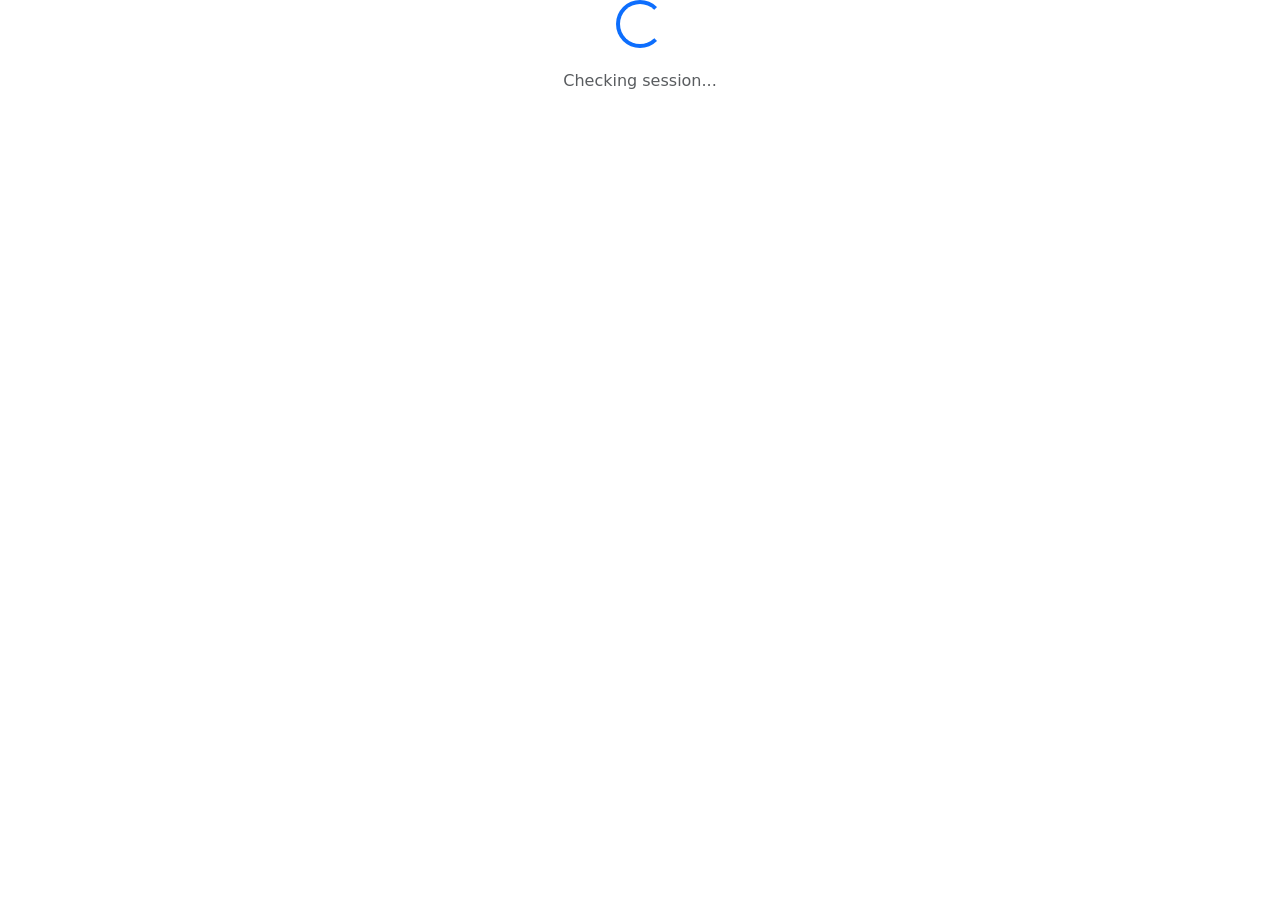
==== staff-portal/index.html @ d9aadce9 "Add files via upload" ====
<!DOCTYPE html>
<html lang="en">
<head>
    <meta charset="UTF-8">
    <meta name="viewport" content="width=device-width, initial-scale=1.0">
    <title>Staff Portal | S S Enterprises</title>
    <meta name="robots" content="noindex, nofollow">

    <!-- Bootstrap 5 CSS -->
    <link href="https://cdn.jsdelivr.net/npm/bootstrap@5.3.0/dist/css/bootstrap.min.css" rel="stylesheet">
    <!-- Font Awesome Icons -->
    <link href="https://cdnjs.cloudflare.com/ajax/libs/font-awesome/6.4.0/css/all.min.css" rel="stylesheet">
    <!-- Portal Custom CSS -->
    <link rel="stylesheet" href="../css/portal.css">
</head>
<body class="portal-body">

    <!-- Auth Check Overlay (shown until Firebase confirms auth state) -->
    <div id="authCheckOverlay" class="portal-loading-overlay">
        <div class="text-center">
            <div class="spinner-border text-primary" style="width:3rem;height:3rem;" role="status"></div>
            <p class="mt-3 text-muted">Checking session...</p>
        </div>
    </div>

    <!-- ================= LOGIN SCREEN ================= -->
    <div id="loginScreen" class="d-none d-flex align-items-center justify-content-center p-3">
        <div class="card login-card shadow-lg border-0 p-4 fade-in">
            <div class="card-body text-center">
                <img src="../images/logo_1.jpg" alt="S S Enterprises" class="rounded-circle login-logo mb-3 shadow-sm">
                <h4 class="fw-bold text-navy mb-1">Staff Portal</h4>
                <p class="text-muted small mb-4">Sign in with your staff credentials</p>

                <div id="loginError" class="alert alert-danger py-2 small d-none" role="alert"></div>

                <form id="loginForm" class="text-start">
                    <div class="mb-3">
                        <label class="form-label small fw-semibold">Email Address</label>
                        <input type="email" class="form-control" id="loginEmail" placeholder="staff@ssenterprises.com" required>
                    </div>
                    <div class="mb-4">
                        <label class="form-label small fw-semibold">Password</label>
                        <input type="password" class="form-control" id="loginPassword" placeholder="••••••••" required>
                    </div>
                    <button type="submit" class="btn btn-primary w-100 rounded-pill py-2 fw-semibold" id="loginBtn">
                        <i class="fas fa-sign-in-alt me-2"></i>Login
                    </button>
                </form>
            </div>
        </div>
    </div>

    <!-- ================= DASHBOARD SCREEN ================= -->
    <div id="dashboardScreen" class="d-none">

        <!-- Topbar -->
        <nav class="portal-topbar py-3">
            <div class="container d-flex justify-content-between align-items-center">
                <div class="d-flex align-items-center">
                    <img src="../images/logo_1.jpg" alt="S S Enterprises" class="rounded-circle portal-brand-icon me-2 shadow-sm">
                    <div>
                        <span class="fw-bold text-navy d-block lh-1">S S ENTERPRISES</span>
                        <small class="text-muted" style="font-size: 0.75rem;">STAFF PORTAL</small>
                    </div>
                </div>
                <button class="btn btn-outline-danger rounded-pill px-3" id="logoutBtn">
                    <i class="fas fa-sign-out-alt me-2"></i>Logout
                </button>
            </div>
        </nav>

        <div class="container py-4 py-md-5">
            <!-- Welcome + Actions -->
            <div class="mb-4 fade-in">
                <h3 class="fw-bold text-navy mb-1">Welcome Staff 👋</h3>
                <p class="text-muted">Manage job posters from your dashboard below.</p>
            </div>

            <div class="row g-3 mb-5">
                <div class="col-md-6">
                    <div class="card dashboard-action-card shadow-sm p-4 h-100" id="uploadNewJobBtn">
                        <div class="d-flex align-items-center">
                            <div class="dashboard-icon-circle me-3">
                                <i class="fas fa-cloud-upload-alt fa-lg"></i>
                            </div>
                            <div>
                                <h5 class="fw-bold mb-1">Upload New Job</h5>
                                <p class="text-muted small mb-0">Add a new job poster to the website</p>
                            </div>
                        </div>
                    </div>
                </div>
                <div class="col-md-6">
                    <div class="card dashboard-action-card shadow-sm p-4 h-100" id="manageJobsBtn">
                        <div class="d-flex align-items-center">
                            <div class="dashboard-icon-circle me-3">
                                <i class="fas fa-tasks fa-lg"></i>
                            </div>
                            <div>
                                <h5 class="fw-bold mb-1">Manage Jobs</h5>
                                <p class="text-muted small mb-0">Replace or delete existing job posters</p>
                            </div>
                        </div>
                    </div>
                </div>
            </div>

            <!-- Job Management Grid -->
            <h5 class="fw-bold text-navy mb-3"><i class="fas fa-briefcase text-primary me-2"></i>Posted Jobs</h5>
            <div id="jobsManageContainer" class="row g-3"></div>
        </div>
    </div>

    <!-- ================= UPLOAD / REPLACE JOB MODAL ================= -->
    <div class="modal fade" id="uploadJobModal" tabindex="-1" aria-hidden="true">
        <div class="modal-dialog modal-dialog-centered">
            <div class="modal-content rounded-4 border-0 shadow-lg">
                <div class="modal-header border-0">
                    <h5 class="modal-title fw-bold" id="uploadModalTitle">Upload New Job</h5>
                    <button type="button" class="btn-close" data-bs-dismiss="modal" aria-label="Close"></button>
                </div>
                <form id="jobForm">
                    <div class="modal-body">
                        <input type="hidden" id="editingJobId">
                        <input type="hidden" id="editingCreatedAt">

                        <label class="form-label small fw-semibold">Job Poster Image</label>
                        <div class="drop-zone mb-3" id="dropZone">
                            <div id="dropZoneContent">
                                <i class="fas fa-cloud-upload-alt fa-2x text-primary mb-2"></i>
                                <p class="mb-1 fw-semibold">Drag & drop image here</p>
                                <p class="text-muted small mb-0">or click to browse (JPG, JPEG, PNG, WEBP — max 5MB)</p>
                            </div>
                            <img id="previewImg" class="preview-img d-none" alt="Preview">
                        </div>
                        <input type="file" id="jobFileInput" accept=".jpg,.jpeg,.png,.webp,image/jpeg,image/png,image/webp" class="d-none">

                        <label class="form-label small fw-semibold">Posted Date</label>
                        <input type="date" class="form-control" id="postedDateInput" required>
                    </div>
                    <div class="modal-footer border-0">
                        <button type="button" class="btn btn-light rounded-pill px-4" data-bs-dismiss="modal">Cancel</button>
                        <button type="submit" class="btn btn-primary rounded-pill px-4" id="saveJobBtn">
                            <span class="spinner-border spinner-border-sm me-2 d-none" id="saveJobSpinner"></span>
                            Save
                        </button>
                    </div>
                </form>
            </div>
        </div>
    </div>

    <!-- ================= DELETE CONFIRMATION MODAL ================= -->
    <div class="modal fade" id="deleteConfirmModal" tabindex="-1" aria-hidden="true">
        <div class="modal-dialog modal-dialog-centered">
            <div class="modal-content rounded-4 border-0 shadow-lg">
                <div class="modal-body text-center p-4">
                    <i class="fas fa-exclamation-triangle fa-3x text-danger mb-3"></i>
                    <h5 class="fw-bold mb-2">Delete this job?</h5>
                    <p class="text-muted mb-0">This action cannot be undone. The job listing will be permanently removed.</p>
                </div>
                <div class="modal-footer border-0 justify-content-center pb-4">
                    <button type="button" class="btn btn-light rounded-pill px-4" data-bs-dismiss="modal">Cancel</button>
                    <button type="button" class="btn btn-danger rounded-pill px-4" id="confirmDeleteBtn">Delete</button>
                </div>
            </div>
        </div>
    </div>

    <!-- ================= TOAST CONTAINER ================= -->
    <div class="toast-container position-fixed bottom-0 end-0 p-3 portal-toast-container" id="portalToastContainer"></div>

    <!-- Bootstrap 5 JS Bundle -->
    <script src="https://cdn.jsdelivr.net/npm/bootstrap@5.3.0/dist/js/bootstrap.bundle.min.js"></script>
    <!-- Firebase SDK (Compat) -->
    <script src="https://www.gstatic.com/firebasejs/10.12.2/firebase-app-compat.js"></script>
    <script src="https://www.gstatic.com/firebasejs/10.12.2/firebase-auth-compat.js"></script>
    <script src="https://www.gstatic.com/firebasejs/10.12.2/firebase-firestore-compat.js"></script>
    <!-- Firebase / Cloudinary Config -->
    <script src="../js/firebase-config.js"></script>
    <!-- Portal Logic -->
    <script src="../js/portal.js"></script>
</body>
</html>
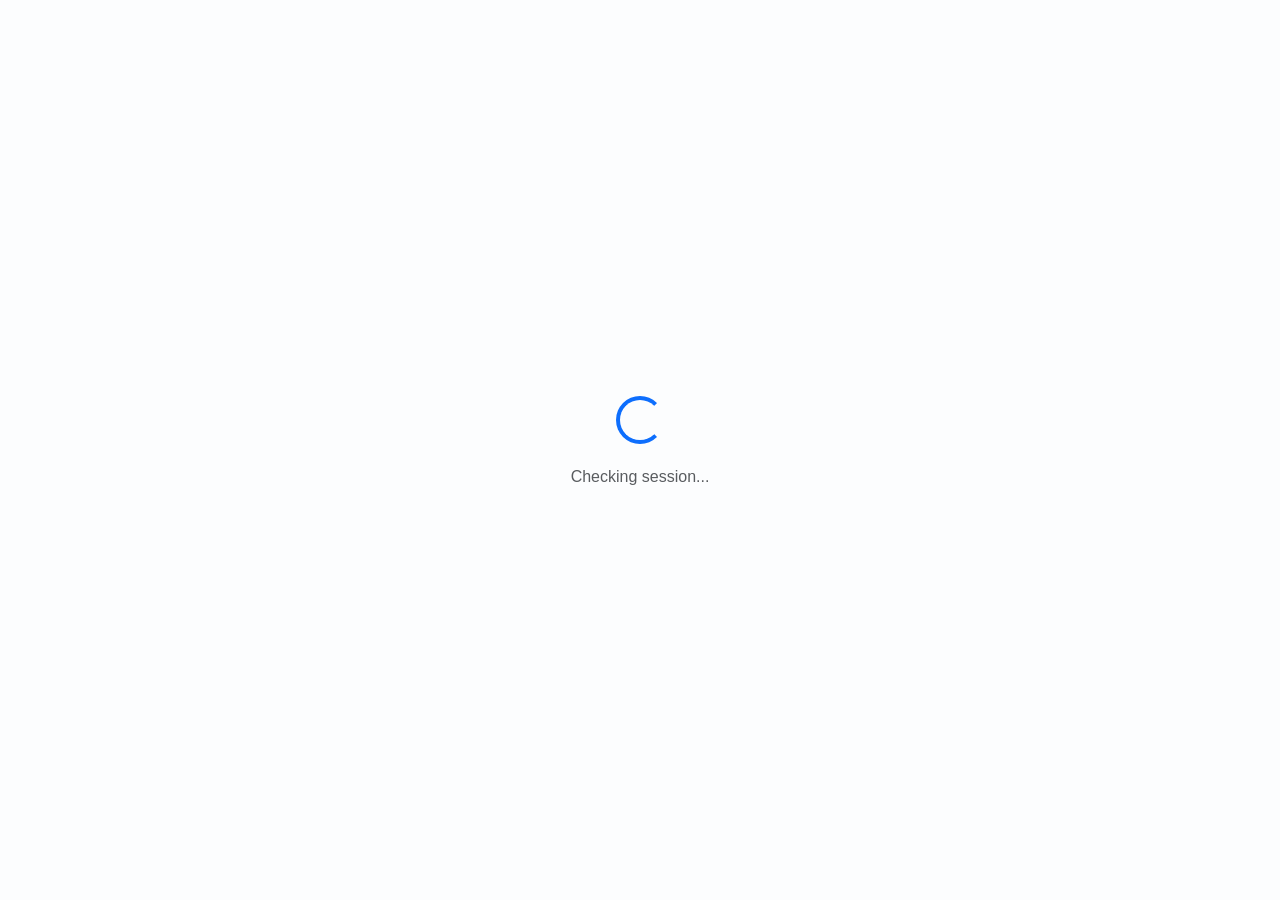
==== commit 10b11d58: "Update index.html" ====
--- a/staff-portal/index.html
+++ b/staff-portal/index.html
@@ -6,16 +6,19 @@
     <title>Staff Portal | S S Enterprises</title>
     <meta name="robots" content="noindex, nofollow">
 
-    <!-- Bootstrap 5 CSS -->
+    <!-- Bootstrap -->
     <link href="https://cdn.jsdelivr.net/npm/bootstrap@5.3.0/dist/css/bootstrap.min.css" rel="stylesheet">
-    <!-- Font Awesome Icons -->
+
+    <!-- Font Awesome -->
     <link href="https://cdnjs.cloudflare.com/ajax/libs/font-awesome/6.4.0/css/all.min.css" rel="stylesheet">
-    <!-- Portal Custom CSS -->
+
+    <!-- Portal CSS -->
     <link rel="stylesheet" href="../css/portal.css">
 </head>
+
 <body class="portal-body">
 
-    <!-- Auth Check Overlay (shown until Firebase confirms auth state) -->
+    <!-- ================= AUTH LOADING ================= -->
     <div id="authCheckOverlay" class="portal-loading-overlay">
         <div class="text-center">
             <div class="spinner-border text-primary" style="width:3rem;height:3rem;" role="status"></div>
@@ -23,162 +26,399 @@
         </div>
     </div>
 
-    <!-- ================= LOGIN SCREEN ================= -->
+    <!-- ================= LOGIN ================= -->
     <div id="loginScreen" class="d-none d-flex align-items-center justify-content-center p-3">
+
         <div class="card login-card shadow-lg border-0 p-4 fade-in">
+
             <div class="card-body text-center">
-                <img src="../images/logo_1.jpg" alt="S S Enterprises" class="rounded-circle login-logo mb-3 shadow-sm">
-                <h4 class="fw-bold text-navy mb-1">Staff Portal</h4>
-                <p class="text-muted small mb-4">Sign in with your staff credentials</p>
-
-                <div id="loginError" class="alert alert-danger py-2 small d-none" role="alert"></div>
+
+                <img
+                    src="../images/logo_1.jpg"
+                    class="rounded-circle login-logo mb-3 shadow-sm"
+                    alt="S S Enterprises">
+
+                <h4 class="fw-bold text-navy mb-1">
+                    Staff Portal
+                </h4>
+
+                <p class="text-muted small mb-4">
+                    Sign in with your staff credentials
+                </p>
+
+                <div
+                    id="loginError"
+                    class="alert alert-danger py-2 small d-none">
+                </div>
 
                 <form id="loginForm" class="text-start">
+
                     <div class="mb-3">
-                        <label class="form-label small fw-semibold">Email Address</label>
-                        <input type="email" class="form-control" id="loginEmail" placeholder="staff@ssenterprises.com" required>
-                    </div>
+                        <label for="loginEmail" class="form-label small fw-semibold">
+                            Email Address
+                        </label>
+
+                        <input
+                            id="loginEmail"
+                            type="email"
+                            class="form-control"
+                            placeholder="staff@ssenterprises.com"
+                            required>
+                    </div>
+
                     <div class="mb-4">
-                        <label class="form-label small fw-semibold">Password</label>
-                        <input type="password" class="form-control" id="loginPassword" placeholder="••••••••" required>
-                    </div>
-                    <button type="submit" class="btn btn-primary w-100 rounded-pill py-2 fw-semibold" id="loginBtn">
-                        <i class="fas fa-sign-in-alt me-2"></i>Login
+                        <label for="loginPassword" class="form-label small fw-semibold">
+                            Password
+                        </label>
+
+                        <input
+                            id="loginPassword"
+                            type="password"
+                            class="form-control"
+                            placeholder="••••••••"
+                            required>
+                    </div>
+
+                    <button
+                        id="loginBtn"
+                        type="submit"
+                        class="btn btn-primary w-100 rounded-pill py-2 fw-semibold">
+
+                        <i class="fas fa-sign-in-alt me-2"></i>
+                        Login
+
                     </button>
+
                 </form>
-            </div>
+
+            </div>
+
         </div>
-    </div>
-
-    <!-- ================= DASHBOARD SCREEN ================= -->
+
+    </div>
+
+    <!-- ================= DASHBOARD ================= -->
+
     <div id="dashboardScreen" class="d-none">
 
-        <!-- Topbar -->
+        <!-- Top Bar -->
+
         <nav class="portal-topbar py-3">
+
             <div class="container d-flex justify-content-between align-items-center">
+
                 <div class="d-flex align-items-center">
-                    <img src="../images/logo_1.jpg" alt="S S Enterprises" class="rounded-circle portal-brand-icon me-2 shadow-sm">
+
+                    <img
+                        src="../images/logo_1.jpg"
+                        class="rounded-circle portal-brand-icon me-2 shadow-sm"
+                        alt="Logo">
+
                     <div>
-                        <span class="fw-bold text-navy d-block lh-1">S S ENTERPRISES</span>
-                        <small class="text-muted" style="font-size: 0.75rem;">STAFF PORTAL</small>
-                    </div>
-                </div>
-                <button class="btn btn-outline-danger rounded-pill px-3" id="logoutBtn">
-                    <i class="fas fa-sign-out-alt me-2"></i>Logout
+
+                        <span class="fw-bold text-navy d-block lh-1">
+                            S S ENTERPRISES
+                        </span>
+
+                        <small class="text-muted" style="font-size:.75rem;">
+                            STAFF PORTAL
+                        </small>
+
+                    </div>
+
+                </div>
+
+                <button
+                    id="logoutBtn"
+                    class="btn btn-outline-danger rounded-pill px-3">
+
+                    <i class="fas fa-sign-out-alt me-2"></i>
+                    Logout
+
                 </button>
-            </div>
+
+            </div>
+
         </nav>
 
         <div class="container py-4 py-md-5">
-            <!-- Welcome + Actions -->
+
             <div class="mb-4 fade-in">
-                <h3 class="fw-bold text-navy mb-1">Welcome Staff 👋</h3>
-                <p class="text-muted">Manage job posters from your dashboard below.</p>
+
+                <h3 class="fw-bold text-navy mb-1">
+                    Welcome Staff 👋
+                </h3>
+
+                <p class="text-muted">
+                    Manage job posters from your dashboard below.
+                </p>
+
             </div>
 
             <div class="row g-3 mb-5">
+
                 <div class="col-md-6">
-                    <div class="card dashboard-action-card shadow-sm p-4 h-100" id="uploadNewJobBtn">
+
+                    <div
+                        id="uploadNewJobBtn"
+                        class="card dashboard-action-card shadow-sm p-4 h-100">
+
                         <div class="d-flex align-items-center">
+
                             <div class="dashboard-icon-circle me-3">
                                 <i class="fas fa-cloud-upload-alt fa-lg"></i>
                             </div>
+
                             <div>
-                                <h5 class="fw-bold mb-1">Upload New Job</h5>
-                                <p class="text-muted small mb-0">Add a new job poster to the website</p>
+
+                                <h5 class="fw-bold mb-1">
+                                    Upload New Job
+                                </h5>
+
+                                <p class="text-muted small mb-0">
+                                    Add a new job poster
+                                </p>
+
                             </div>
+
                         </div>
-                    </div>
-                </div>
+
+                    </div>
+
+                </div>
+
                 <div class="col-md-6">
-                    <div class="card dashboard-action-card shadow-sm p-4 h-100" id="manageJobsBtn">
+
+                    <div
+                        id="manageJobsBtn"
+                        class="card dashboard-action-card shadow-sm p-4 h-100">
+
                         <div class="d-flex align-items-center">
+
                             <div class="dashboard-icon-circle me-3">
                                 <i class="fas fa-tasks fa-lg"></i>
                             </div>
+
                             <div>
-                                <h5 class="fw-bold mb-1">Manage Jobs</h5>
-                                <p class="text-muted small mb-0">Replace or delete existing job posters</p>
+
+                                <h5 class="fw-bold mb-1">
+                                    Manage Jobs
+                                </h5>
+
+                                <p class="text-muted small mb-0">
+                                    Replace or delete existing posters
+                                </p>
+
                             </div>
+
                         </div>
-                    </div>
-                </div>
-            </div>
-
-            <!-- Job Management Grid -->
-            <h5 class="fw-bold text-navy mb-3"><i class="fas fa-briefcase text-primary me-2"></i>Posted Jobs</h5>
-            <div id="jobsManageContainer" class="row g-3"></div>
+
+                    </div>
+
+                </div>
+
+            </div>
+
+            <h5 class="fw-bold text-navy mb-3">
+
+                <i class="fas fa-briefcase text-primary me-2"></i>
+
+                Posted Jobs
+
+            </h5>
+
+            <div
+                id="jobsManageContainer"
+                class="row g-3">
+            </div>
+
         </div>
-    </div>
-
-    <!-- ================= UPLOAD / REPLACE JOB MODAL ================= -->
-    <div class="modal fade" id="uploadJobModal" tabindex="-1" aria-hidden="true">
+
+    </div>
+
+    <!-- ================= UPLOAD MODAL ================= -->
+
+    <div class="modal fade" id="uploadJobModal" tabindex="-1">
+
         <div class="modal-dialog modal-dialog-centered">
+
             <div class="modal-content rounded-4 border-0 shadow-lg">
+
                 <div class="modal-header border-0">
-                    <h5 class="modal-title fw-bold" id="uploadModalTitle">Upload New Job</h5>
-                    <button type="button" class="btn-close" data-bs-dismiss="modal" aria-label="Close"></button>
-                </div>
+
+                    <h5
+                        class="modal-title fw-bold"
+                        id="uploadModalTitle">
+
+                        Upload New Job
+
+                    </h5>
+
+                    <button
+                        type="button"
+                        class="btn-close"
+                        data-bs-dismiss="modal">
+                    </button>
+
+                </div>
+
                 <form id="jobForm">
+
                     <div class="modal-body">
+
                         <input type="hidden" id="editingJobId">
                         <input type="hidden" id="editingCreatedAt">
 
-                        <label class="form-label small fw-semibold">Job Poster Image</label>
-                        <div class="drop-zone mb-3" id="dropZone">
+                        <label class="form-label small fw-semibold">
+                            Job Poster
+                        </label>
+
+                        <div id="dropZone" class="drop-zone mb-3">
+
                             <div id="dropZoneContent">
+
                                 <i class="fas fa-cloud-upload-alt fa-2x text-primary mb-2"></i>
-                                <p class="mb-1 fw-semibold">Drag & drop image here</p>
-                                <p class="text-muted small mb-0">or click to browse (JPG, JPEG, PNG, WEBP — max 5MB)</p>
+
+                                <p class="mb-1 fw-semibold">
+                                    Drag & Drop Image
+                                </p>
+
+                                <p class="small text-muted mb-0">
+                                    JPG • PNG • WEBP (Max 5MB)
+                                </p>
+
                             </div>
-                            <img id="previewImg" class="preview-img d-none" alt="Preview">
+
+                            <img
+                                id="previewImg"
+                                class="preview-img d-none"
+                                alt="Preview">
+
                         </div>
-                        <input type="file" id="jobFileInput" accept=".jpg,.jpeg,.png,.webp,image/jpeg,image/png,image/webp" class="d-none">
-
-                        <label class="form-label small fw-semibold">Posted Date</label>
-                        <input type="date" class="form-control" id="postedDateInput" required>
-                    </div>
+
+                        <input
+                            id="jobFileInput"
+                            type="file"
+                            class="d-none"
+                            accept=".jpg,.jpeg,.png,.webp,image/jpeg,image/png,image/webp">
+
+                        <label class="form-label small fw-semibold">
+                            Posted Date
+                        </label>
+
+                        <input
+                            id="postedDateInput"
+                            type="date"
+                            class="form-control"
+                            required>
+
+                    </div>
+
                     <div class="modal-footer border-0">
-                        <button type="button" class="btn btn-light rounded-pill px-4" data-bs-dismiss="modal">Cancel</button>
-                        <button type="submit" class="btn btn-primary rounded-pill px-4" id="saveJobBtn">
-                            <span class="spinner-border spinner-border-sm me-2 d-none" id="saveJobSpinner"></span>
+
+                        <button
+                            class="btn btn-light rounded-pill px-4"
+                            data-bs-dismiss="modal"
+                            type="button">
+
+                            Cancel
+
+                        </button>
+
+                        <button
+                            id="saveJobBtn"
+                            class="btn btn-primary rounded-pill px-4"
+                            type="submit">
+
+                            <span
+                                id="saveJobSpinner"
+                                class="spinner-border spinner-border-sm me-2 d-none">
+                            </span>
+
                             Save
+
                         </button>
-                    </div>
+
+                    </div>
+
                 </form>
-            </div>
+
+            </div>
+
         </div>
-    </div>
-
-    <!-- ================= DELETE CONFIRMATION MODAL ================= -->
-    <div class="modal fade" id="deleteConfirmModal" tabindex="-1" aria-hidden="true">
+
+    </div>
+
+    <!-- ================= DELETE MODAL ================= -->
+
+    <div class="modal fade" id="deleteConfirmModal" tabindex="-1">
+
         <div class="modal-dialog modal-dialog-centered">
+
             <div class="modal-content rounded-4 border-0 shadow-lg">
+
                 <div class="modal-body text-center p-4">
+
                     <i class="fas fa-exclamation-triangle fa-3x text-danger mb-3"></i>
-                    <h5 class="fw-bold mb-2">Delete this job?</h5>
-                    <p class="text-muted mb-0">This action cannot be undone. The job listing will be permanently removed.</p>
-                </div>
+
+                    <h5 class="fw-bold mb-2">
+                        Delete this job?
+                    </h5>
+
+                    <p class="text-muted mb-0">
+                        This action cannot be undone.
+                    </p>
+
+                </div>
+
                 <div class="modal-footer border-0 justify-content-center pb-4">
-                    <button type="button" class="btn btn-light rounded-pill px-4" data-bs-dismiss="modal">Cancel</button>
-                    <button type="button" class="btn btn-danger rounded-pill px-4" id="confirmDeleteBtn">Delete</button>
-                </div>
-            </div>
+
+                    <button
+                        class="btn btn-light rounded-pill px-4"
+                        data-bs-dismiss="modal">
+
+                        Cancel
+
+                    </button>
+
+                    <button
+                        id="confirmDeleteBtn"
+                        class="btn btn-danger rounded-pill px-4">
+
+                        Delete
+
+                    </button>
+
+                </div>
+
+            </div>
+
         </div>
-    </div>
-
-    <!-- ================= TOAST CONTAINER ================= -->
-    <div class="toast-container position-fixed bottom-0 end-0 p-3 portal-toast-container" id="portalToastContainer"></div>
-
-    <!-- Bootstrap 5 JS Bundle -->
+
+    </div>
+
+    <!-- Toasts -->
+
+    <div
+        id="portalToastContainer"
+        class="toast-container position-fixed bottom-0 end-0 p-3">
+    </div>
+
+    <!-- ================= JAVASCRIPT ================= -->
+
+    <!-- Bootstrap -->
     <script src="https://cdn.jsdelivr.net/npm/bootstrap@5.3.0/dist/js/bootstrap.bundle.min.js"></script>
-    <!-- Firebase SDK (Compat) -->
-    <script src="https://www.gstatic.com/firebasejs/10.12.2/firebase-app-compat.js"></script>
-    <script src="https://www.gstatic.com/firebasejs/10.12.2/firebase-auth-compat.js"></script>
-    <script src="https://www.gstatic.com/firebasejs/10.12.2/firebase-firestore-compat.js"></script>
-    <!-- Firebase / Cloudinary Config -->
-    <script src="../js/firebase-config.js"></script>
+
+    <!-- Firebase v8 -->
+    <script src="https://www.gstatic.com/firebasejs/8.10.1/firebase-app.js"></script>
+    <script src="https://www.gstatic.com/firebasejs/8.10.1/firebase-auth.js"></script>
+    <script src="https://www.gstatic.com/firebasejs/8.10.1/firebase-firestore.js"></script>
+
+    <!-- Firebase Configuration -->
+    <script src="../js/firebase-config.js" defer></script>
+
     <!-- Portal Logic -->
-    <script src="../js/portal.js"></script>
+    <script src="../js/portal.js" defer></script>
+
 </body>
 </html>
--- a/css/portal.css
+++ b/css/portal.css
@@ -0,0 +1,165 @@
+/* ==========================================================================
+   Staff Portal Dashboard Styling
+   S S Enterprises - Admin / Staff Portal
+   ========================================================================== */
+
+:root {
+    --portal-primary: #0d6efd;
+    --portal-primary-dark: #0b5ed7;
+    --portal-bg: #f4f7fc;
+    --portal-navy: #0a192f;
+    --portal-border: #e3e8f0;
+}
+
+body.portal-body {
+    background-color: var(--portal-bg);
+    font-family: 'Segoe UI', Tahoma, Geneva, Verdana, sans-serif;
+    min-height: 100vh;
+}
+
+/* ---- Fade / Slide Animations ---- */
+.fade-in {
+    animation: fadeInUp 0.5s ease both;
+}
+
+@keyframes fadeInUp {
+    from { opacity: 0; transform: translateY(16px); }
+    to { opacity: 1; transform: translateY(0); }
+}
+
+.spin-pop {
+    animation: spinPop 0.4s ease both;
+}
+
+@keyframes spinPop {
+    from { opacity: 0; transform: scale(0.9); }
+    to { opacity: 1; transform: scale(1); }
+}
+
+/* ---- Login Screen ---- */
+#loginScreen {
+    min-height: 100vh;
+    background: linear-gradient(135deg, var(--portal-navy) 0%, #112240 60%, var(--portal-primary) 150%);
+}
+
+.login-card {
+    max-width: 420px;
+    width: 100%;
+    border-radius: 1rem;
+}
+
+.login-logo {
+    width: 64px;
+    height: 64px;
+    object-fit: cover;
+}
+
+/* ---- Portal Topbar ---- */
+.portal-topbar {
+    background: #ffffff;
+    border-bottom: 1px solid var(--portal-border);
+    position: sticky;
+    top: 0;
+    z-index: 1030;
+}
+
+.portal-brand-icon {
+    width: 42px;
+    height: 42px;
+    object-fit: cover;
+}
+
+/* ---- Dashboard Cards ---- */
+.dashboard-action-card {
+    border: none;
+    border-radius: 1rem;
+    transition: transform 0.25s ease, box-shadow 0.25s ease;
+    cursor: pointer;
+}
+
+.dashboard-action-card:hover {
+    transform: translateY(-4px);
+    box-shadow: 0 12px 24px rgba(13, 110, 253, 0.15) !important;
+}
+
+.dashboard-icon-circle {
+    width: 56px;
+    height: 56px;
+    border-radius: 50%;
+    display: flex;
+    align-items: center;
+    justify-content: center;
+    background: rgba(13, 110, 253, 0.1);
+    color: var(--portal-primary);
+}
+
+/* ---- Job Management Grid ---- */
+.job-manage-card {
+    border: 1px solid var(--portal-border);
+    border-radius: 0.85rem;
+    overflow: hidden;
+    transition: box-shadow 0.25s ease, transform 0.25s ease;
+    background: #fff;
+}
+
+.job-manage-card:hover {
+    box-shadow: 0 10px 20px rgba(0,0,0,0.08);
+    transform: translateY(-3px);
+}
+
+.job-thumb-wrap {
+    height: 180px;
+    overflow: hidden;
+    background: #f1f3f8;
+}
+
+.job-thumb-wrap img {
+    width: 100%;
+    height: 100%;
+    object-fit: cover;
+}
+
+/* ---- Upload Drop Zone ---- */
+.drop-zone {
+    border: 2px dashed var(--portal-border);
+    border-radius: 0.85rem;
+    padding: 2.5rem 1rem;
+    text-align: center;
+    cursor: pointer;
+    transition: all 0.2s ease;
+    background: #fafbfe;
+}
+
+.drop-zone.drag-over {
+    border-color: var(--portal-primary);
+    background: rgba(13, 110, 253, 0.06);
+}
+
+.drop-zone img.preview-img {
+    max-height: 220px;
+    border-radius: 0.5rem;
+    object-fit: contain;
+}
+
+/* ---- Empty State ---- */
+.portal-empty-state {
+    padding: 3rem 1rem;
+    text-align: center;
+    color: #8a94a6;
+}
+
+/* ---- Toast Container ---- */
+.portal-toast-container {
+    z-index: 1080;
+}
+
+/* ---- Loading Overlay ---- */
+.portal-loading-overlay {
+    position: fixed;
+    inset: 0;
+    background: rgba(255,255,255,0.75);
+    display: flex;
+    align-items: center;
+    justify-content: center;
+    z-index: 1090;
+}
